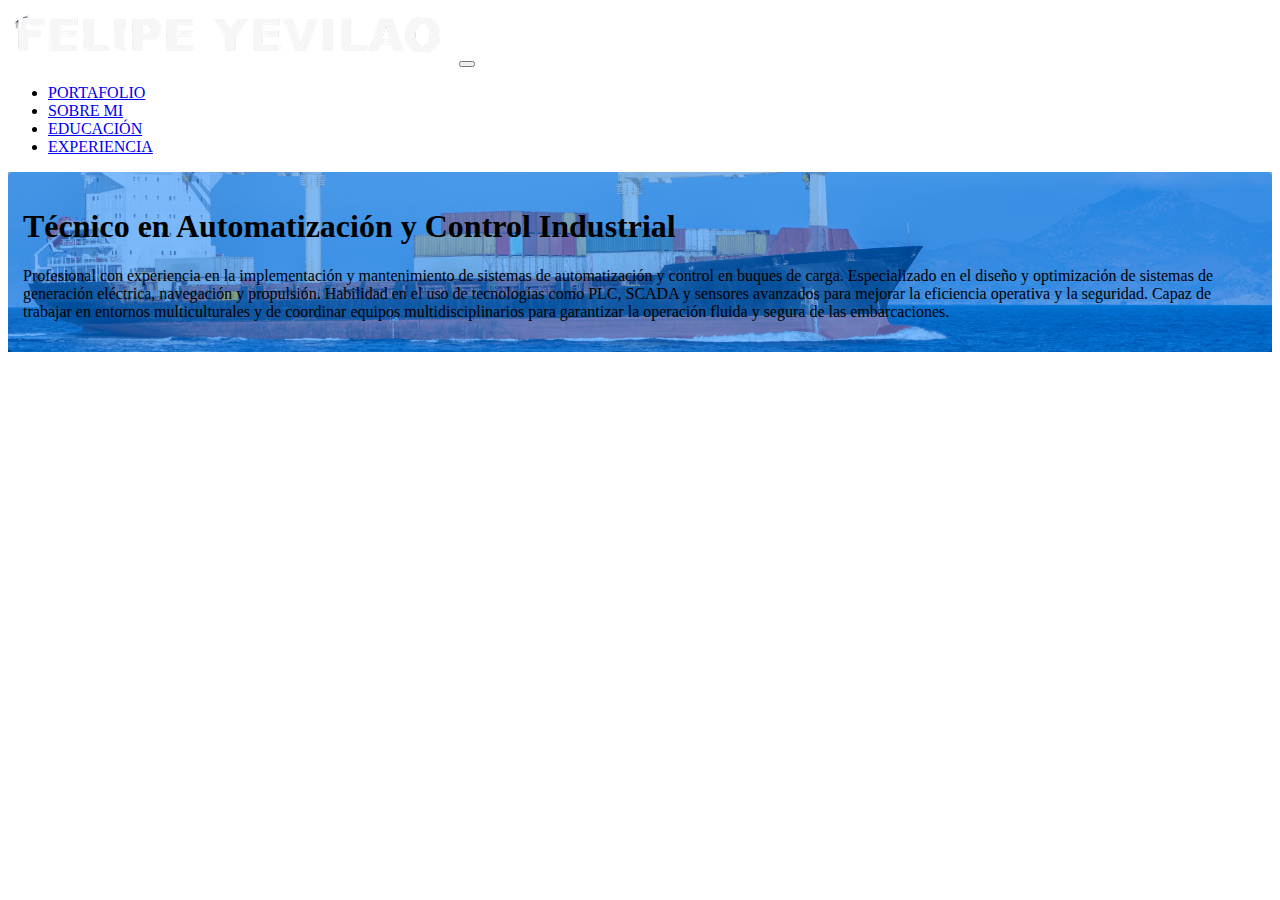
==== index.html @ 8414364f "primeros cambios a currriculm, agregue navbar, header, enlaces a portafolio y enlace a sección acerc" ====
<!DOCTYPE html>
<html lang="en">
  <head>
    <meta charset="UTF-8" />
    <meta name="viewport" content="width=device-width, initial-scale=1.0" />

    <link
      href="https://cdn.jsdelivr.net/npm/bootstrap@5.3.2/dist/css/bootstrap.min.css"
      rel="stylesheet"
      integrity="sha384-T3c6CoIi6uLrA9TneNEoa7RxnatzjcDSCmG1MXxSR1GAsXEV/Dwwykc2MPK8M2HN"
      crossorigin="anonymous"
    />
    <link rel="stylesheet" href="./assets/css/style.css" />
    <title>CURRICULUM FELIPE YEVILAO</title>
  </head>
  <body>
    <main>
      <nav
        class="navbar navbar-expand-lg bg-secondary p-3 text-primary-emphasis bg-primary-subtle border border-primary-subtle rounded-3 fs-5"
      >
        <div class="container-fluid">
          <img
            class="logo-nombre"
            src="./assets/imag/logo.png"
            alt="logo-nombre"
          />
          <button
            class="navbar-toggler"
            type="button"
            data-bs-toggle="collapse"
            data-bs-target="#navbarNavDropdown"
            aria-controls="navbarNavDropdown"
            aria-expanded="false"
            aria-label="Toggle navigation"
          >
            <span class="navbar-toggler-icon"></span>
          </button>
          <div
            class="collapse navbar-collapse justify-content-end"
            id="navbarNavDropdown"
          >
            <ul class="navbar-nav">
              <li class="nav-item">
                <a
                  class="nav-link active"
                  aria-current="page"
                  href="./portafolio.html"
                  >PORTAFOLIO</a
                >
              </li>
              <li class="nav-item">
                <a class="nav-link" href="#sobre-mi">SOBRE MI</a>
              </li>
              <li class="nav-item">
                <a class="nav-link" href="#">EDUCACIÓN</a>
              </li>
              <li class="nav-item">
                <a class="nav-link" href="#">EXPERIENCIA</a>
              </li>
            </ul>
          </div>
        </div>
      </nav>
      <header id="sobre-mi" class="py-5 mt-5 text-light">
        <div class="container">
          <div class="resumen ms-auto col-12 col-md-7 ">
            <h1 class="display-2 fw-normal my-2">Técnico en Automatización y Control Industrial</h1>
            <p class= "my-5">
              Profesional con experiencia en la implementación y mantenimiento
              de sistemas de automatización y control en buques de carga.
              Especializado en el diseño y optimización de sistemas de
              generación eléctrica, navegación y propulsión. Habilidad en el uso
              de tecnologías como PLC, SCADA y sensores avanzados para mejorar
              la eficiencia operativa y la seguridad. Capaz de trabajar en
              entornos multiculturales y de coordinar equipos
              multidisciplinarios para garantizar la operación fluida y segura
              de las embarcaciones.
            </p>
          </div>
        </div>
      </header>
    </main>
    <script
      src="https://cdn.jsdelivr.net/npm/bootstrap@5.3.2/dist/js/bootstrap.bundle.min.js"
      integrity="sha384-C6RzsynM9kWDrMNeT87bh95OGNyZPhcTNXj1NW7RuBCsyN/o0jlpcV8Qyq46cDfL"
      crossorigin="anonymous"
    ></script>
  </body>
</html>
---- assets/css/style.css ----
.logo-nombre{
   
}
#sobre-mi{
    background-image: url(../imag/bg-hero.png);
    background-repeat: no-repeat;
    background-size: cover;
    background-position: left;
}
.resumen{
    background-color: rgba(0, 123, 255, 0.5);
    padding: 15px;
    border-radius: 5px;
    text-align: left;
  
}
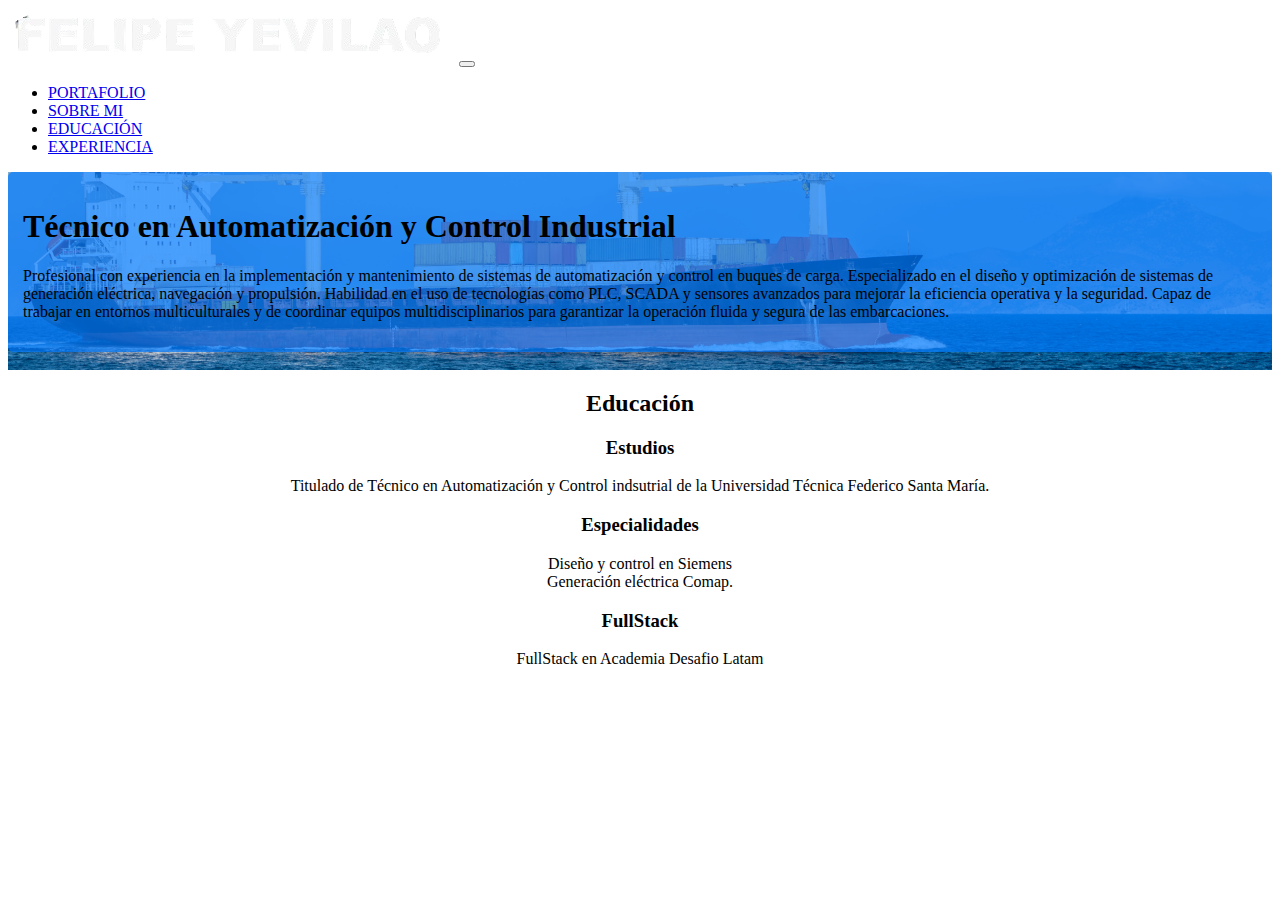
==== commit ef599805: "agregue sección de estudios" ====
--- a/index.html
+++ b/index.html
@@ -11,12 +11,14 @@
       crossorigin="anonymous"
     />
     <link rel="stylesheet" href="./assets/css/style.css" />
+    <script src="https://kit.fontawesome.com/fc6a3a621c.js" crossorigin="anonymous"></script>
     <title>CURRICULUM FELIPE YEVILAO</title>
   </head>
   <body>
     <main>
+      <!--Navbar-->
       <nav
-        class="navbar navbar-expand-lg bg-secondary p-3 text-primary-emphasis bg-primary-subtle border border-primary-subtle rounded-3 fs-5"
+        class="navbar navbar-expand-lg bg-secondary p-3 text-primary-emphasis bg-primary-subtle border border-primary-subtle rounded-3 fs-6"
       >
         <div class="container-fluid">
           <img
@@ -52,7 +54,7 @@
                 <a class="nav-link" href="#sobre-mi">SOBRE MI</a>
               </li>
               <li class="nav-item">
-                <a class="nav-link" href="#">EDUCACIÓN</a>
+                <a class="nav-link" href="#seccion-educacion">EDUCACIÓN</a>
               </li>
               <li class="nav-item">
                 <a class="nav-link" href="#">EXPERIENCIA</a>
@@ -61,11 +63,16 @@
           </div>
         </div>
       </nav>
-      <header id="sobre-mi" class="py-5 mt-5 text-light">
+      <!--Sobre mi-->
+
+      <header id="sobre-mi" class="py-4 mt-1 text-light">
         <div class="container">
-          <div class="resumen ms-auto col-12 col-md-7 ">
-            <h1 class="display-2 fw-normal my-2">Técnico en Automatización y Control Industrial</h1>
-            <p class= "my-5">
+          <div class="resumen ms-auto col-12 col-md-7">
+            <!--Parrafo sobre mi-->
+            <h1 class="display-2 fw-normal my-2">
+              Técnico en Automatización y Control Industrial
+            </h1>
+            <p class="my-3">
               Profesional con experiencia en la implementación y mantenimiento
               de sistemas de automatización y control en buques de carga.
               Especializado en el diseño y optimización de sistemas de
@@ -76,9 +83,45 @@
               multidisciplinarios para garantizar la operación fluida y segura
               de las embarcaciones.
             </p>
+           
+          </div>
+          <div class="mi-foto">
+            <img src="" alt="">
           </div>
         </div>
       </header>
+      <!--Sección educación-->
+      <section id="seccion-educacion">
+        <div class="container">
+          <h2 class="display-3 fw-bold my-4">Educación</h2>
+
+          <div class="row">
+            <div class="col-12 col-md-4">
+              <i class="fa-solid fa-building-columns fa-3x my-3"></i>
+              <h3 class="my-3 fw-bold">Estudios</h3>
+              <p class="my-3">
+                Titulado de Técnico en Automatización y Control indsutrial de la
+                Universidad Técnica Federico Santa María.
+              </p>
+            </div>
+    
+            <div class="col-12 col-md-4">
+              <i class="fa-solid fa-brain fa-3x my-3"></i>
+              <h3 class="my-3 fw-bold">Especialidades</h3>
+              <p class="my-3">
+                Diseño y control en Siemens <br />
+                Generación eléctrica Comap.
+              </p>
+            </div>
+            <div class="col-12 col-md-4">
+              <i class="fa-solid fa-code fa-3x my-3"></i>
+              <h3 class="my-3 fw-bold">FullStack</h3>
+              <p class="my-3">FullStack en Academia Desafio Latam</p>
+            </div>
+          </div>
+        </div>
+   
+      </section>
     </main>
     <script
       src="https://cdn.jsdelivr.net/npm/bootstrap@5.3.2/dist/js/bootstrap.bundle.min.js"
--- a/assets/css/style.css
+++ b/assets/css/style.css
@@ -6,11 +6,18 @@
     background-repeat: no-repeat;
     background-size: cover;
     background-position: left;
+    font-size: medium;
 }
 .resumen{
-    background-color: rgba(0, 123, 255, 0.5);
+    background-color: rgba(0, 123, 255, 0.7);
     padding: 15px;
     border-radius: 5px;
     text-align: left;
   
 }
+#seccion-educacion{
+    text-align: center;
+
+
+}
+
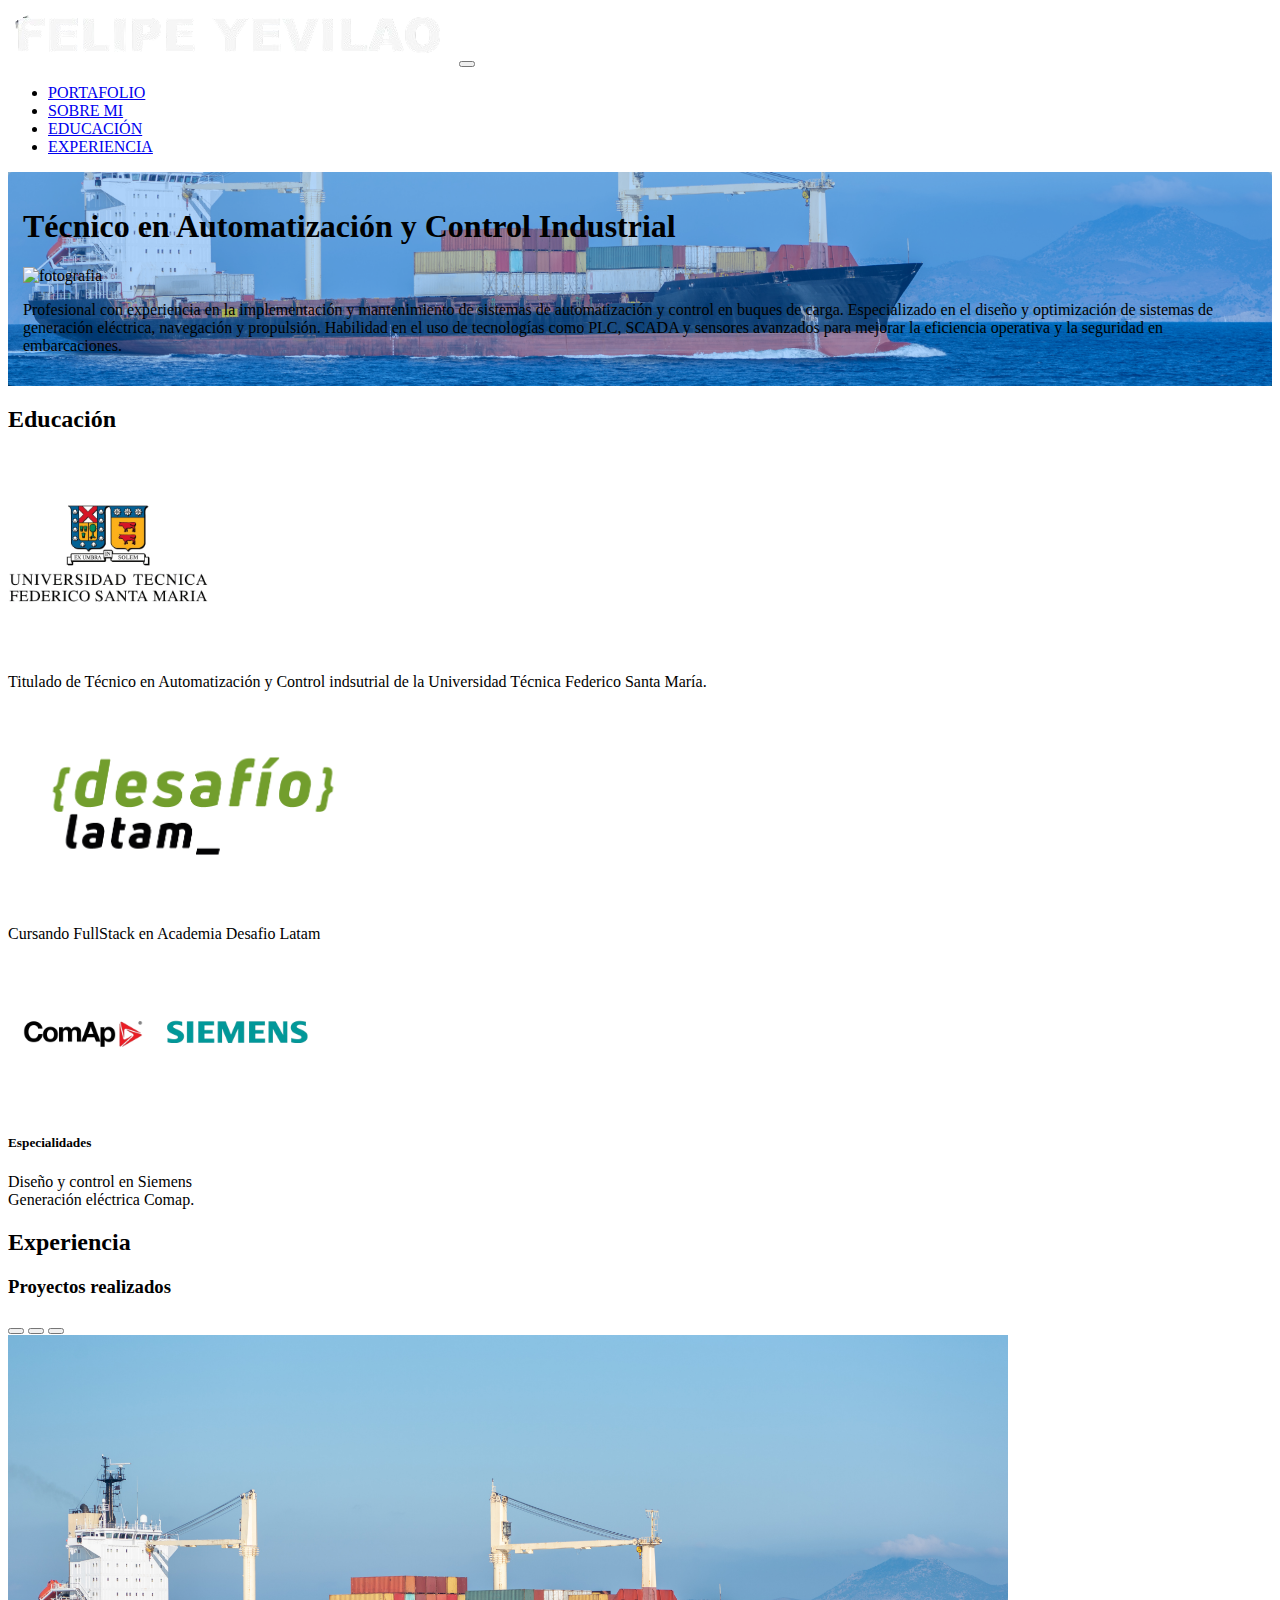
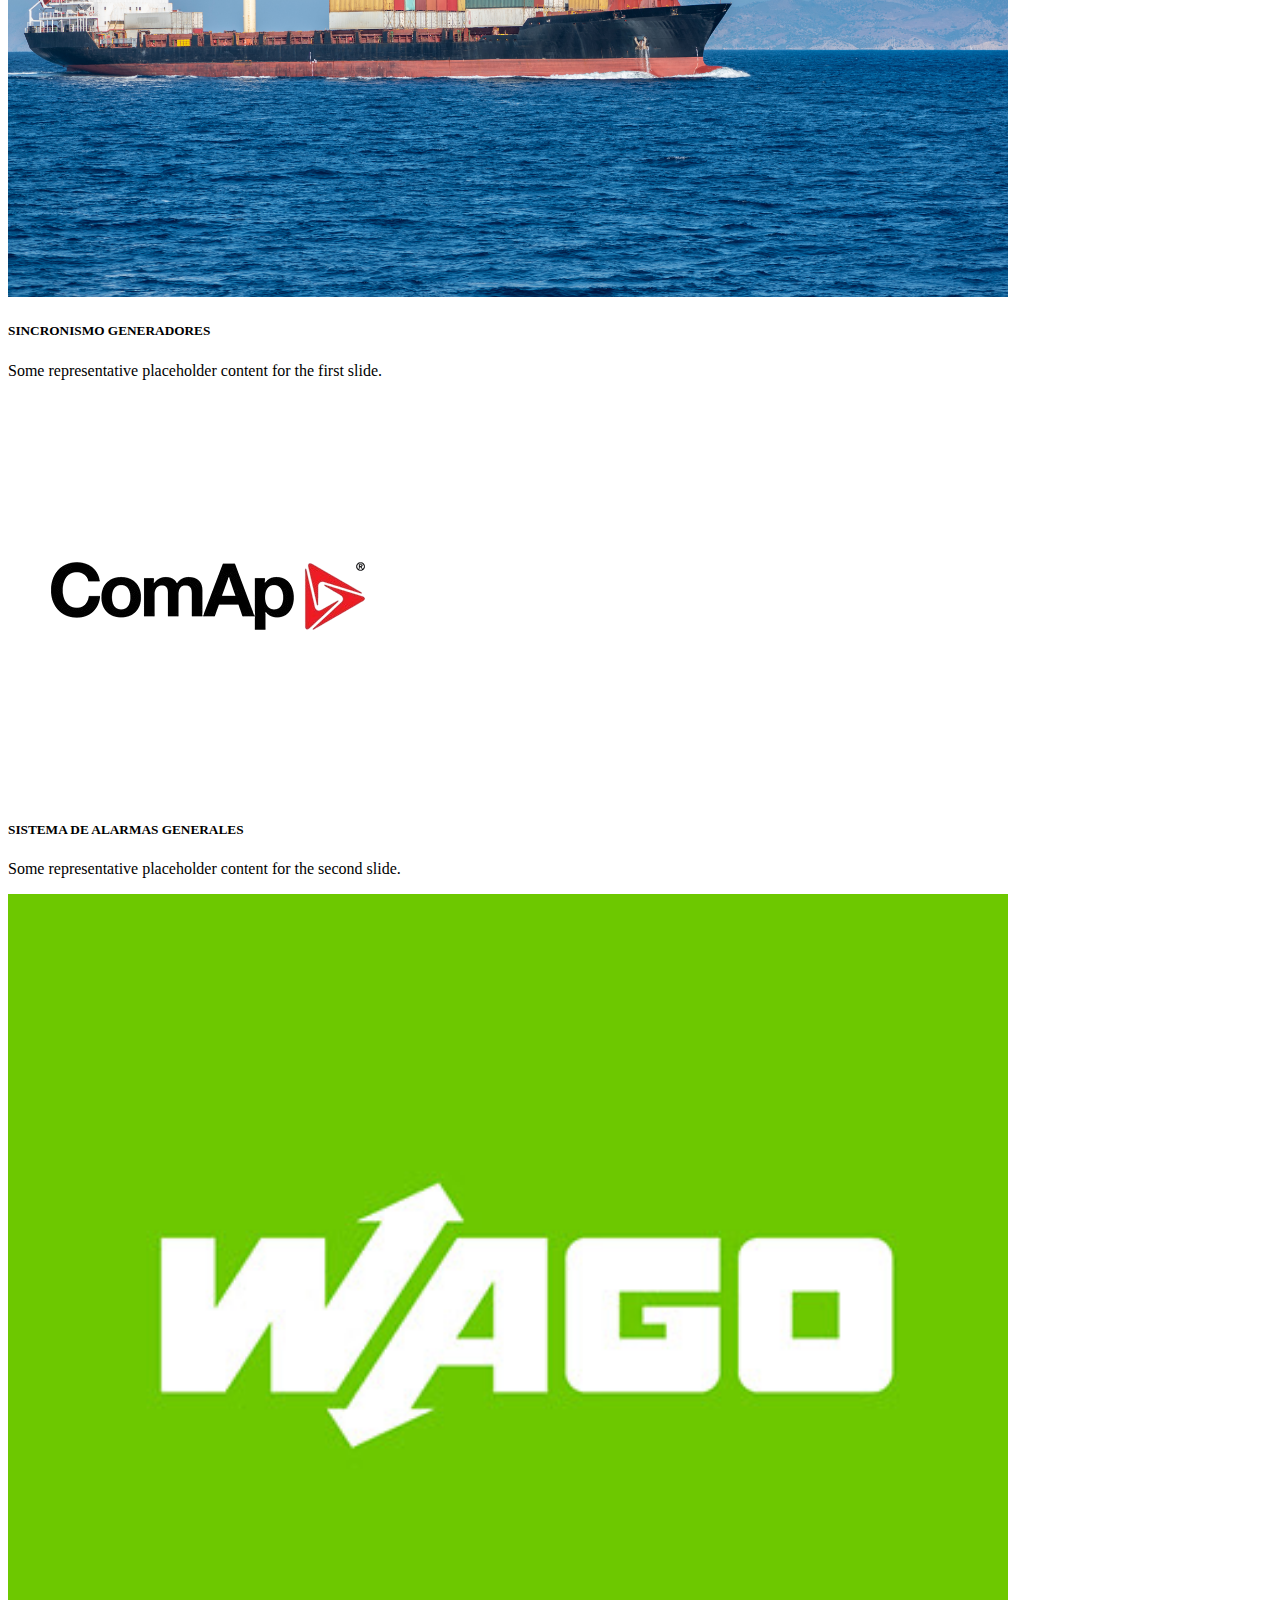
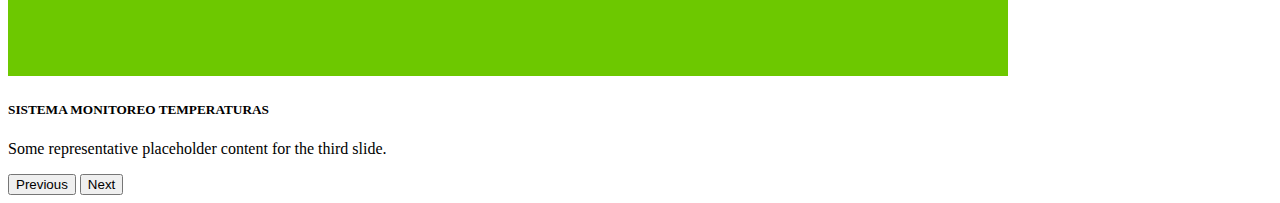
==== commit a15c4c5a: "agregue modificaciones a sección de estudios, agregue y avancé en sección de experiencia" ====
--- a/index.html
+++ b/index.html
@@ -11,7 +11,10 @@
       crossorigin="anonymous"
     />
     <link rel="stylesheet" href="./assets/css/style.css" />
-    <script src="https://kit.fontawesome.com/fc6a3a621c.js" crossorigin="anonymous"></script>
+    <script
+      src="https://kit.fontawesome.com/fc6a3a621c.js"
+      crossorigin="anonymous"
+    ></script>
     <title>CURRICULUM FELIPE YEVILAO</title>
   </head>
   <body>
@@ -57,7 +60,7 @@
                 <a class="nav-link" href="#seccion-educacion">EDUCACIÓN</a>
               </li>
               <li class="nav-item">
-                <a class="nav-link" href="#">EXPERIENCIA</a>
+                <a class="nav-link" href="#experiencia">EXPERIENCIA</a>
               </li>
             </ul>
           </div>
@@ -65,63 +68,125 @@
       </nav>
       <!--Sobre mi-->
 
-      <header id="sobre-mi" class="py-4 mt-1 text-light">
+      <header id="sobre-mi" class="py-4 text-light text-center">
         <div class="container">
           <div class="resumen ms-auto col-12 col-md-7">
             <!--Parrafo sobre mi-->
-            <h1 class="display-2 fw-normal my-2">
+            <h1 class="display-4 fw-normal my-2">
               Técnico en Automatización y Control Industrial
             </h1>
+            <div>
+              <img
+                class="mi-foto rounded-circle"
+                src="./assets/imag/mifoto.jpg"
+                alt="fotografia"
+              />
+            </div>
             <p class="my-3">
               Profesional con experiencia en la implementación y mantenimiento
               de sistemas de automatización y control en buques de carga.
               Especializado en el diseño y optimización de sistemas de
               generación eléctrica, navegación y propulsión. Habilidad en el uso
               de tecnologías como PLC, SCADA y sensores avanzados para mejorar
-              la eficiencia operativa y la seguridad. Capaz de trabajar en
-              entornos multiculturales y de coordinar equipos
-              multidisciplinarios para garantizar la operación fluida y segura
-              de las embarcaciones.
+              la eficiencia operativa y la seguridad en embarcaciones.
             </p>
-           
-          </div>
-          <div class="mi-foto">
-            <img src="" alt="">
           </div>
         </div>
       </header>
       <!--Sección educación-->
-      <section id="seccion-educacion">
+      <section id="seccion-educacion ">
         <div class="container">
           <h2 class="display-3 fw-bold my-4">Educación</h2>
 
           <div class="row">
             <div class="col-12 col-md-4">
-              <i class="fa-solid fa-building-columns fa-3x my-3"></i>
-              <h3 class="my-3 fw-bold">Estudios</h3>
+              <img
+                src="./assets/imag/escudo-usm.jpg"
+                alt=""
+                style="width: 200px; height: auto"
+              />
+
               <p class="my-3">
                 Titulado de Técnico en Automatización y Control indsutrial de la
                 Universidad Técnica Federico Santa María.
               </p>
             </div>
-    
             <div class="col-12 col-md-4">
-              <i class="fa-solid fa-brain fa-3x my-3"></i>
-              <h3 class="my-3 fw-bold">Especialidades</h3>
+              <img
+                class="logo-desafio"
+                src="./assets/imag/logoDesafioLatam.png"
+                alt="logo_desafio_latam"
+              />
+              <p class="my-3">Cursando FullStack en Academia Desafio Latam</p>
+            </div>
+
+            <div class="col-12 col-md-4 mt-4">
+              <img
+                class="logo-comap"
+                src="./assets/imag/logoComap.png"
+                alt="logo-comap"
+              />
+              <img
+                class="logo-siemens"
+                src="./assets/imag/logoSiemens.png"
+                alt="logo-siemens"
+              />
+
+              <h5 class="my-3 fw-bold">Especialidades</h5>
               <p class="my-3">
                 Diseño y control en Siemens <br />
                 Generación eléctrica Comap.
               </p>
             </div>
-            <div class="col-12 col-md-4">
-              <i class="fa-solid fa-code fa-3x my-3"></i>
-              <h3 class="my-3 fw-bold">FullStack</h3>
-              <p class="my-3">FullStack en Academia Desafio Latam</p>
+          </div>
+        </div>
+     
+
+      <!--pruebas carrusel-->
+      <section>
+      <h2 class="display-4 fw-bold text-center  mb-3">
+        Experiencia
+      </h2>
+      <h3 class="text-center">Proyectos realizados</h3>
+ <div id="carouselExampleCaptions" class="carousel slide">
+        <div class="carousel-indicators">
+          <button type="button" data-bs-target="#carouselExampleCaptions" data-bs-slide-to="0" class="active" aria-current="true" aria-label="Slide 1"></button>
+          <button type="button" data-bs-target="#carouselExampleCaptions" data-bs-slide-to="1" aria-label="Slide 2"></button>
+          <button type="button" data-bs-target="#carouselExampleCaptions" data-bs-slide-to="2" aria-label="Slide 3"></button>
+        </div>
+        <div class="carousel-inner">
+          <div class="carousel-item active">
+            <img class="imagen-sincronismo" src="./assets/imag/bg-hero.png" class="d-block w-100" alt="...">
+            <div class="carousel-caption d-none d-md-block">
+              <h5>SINCRONISMO GENERADORES</h5>
+              <p>Some representative placeholder content for the first slide.</p>
+            </div>
+          </div>
+          <div class="carousel-item">
+            <img class="imagen-alarmas" src="./assets/imag/logoComap.png" class="d-block w-100" alt="...">
+            <div class="carousel-caption d-none d-md-block">
+              <h5>SISTEMA DE ALARMAS GENERALES</h5>
+              <p>Some representative placeholder content for the second slide.</p>
+            </div>
+          </div>
+          <div class="carousel-item">
+            <img class="imagen-temperatura" src="./assets/imag/wago.jpg" class="d-block w-100" alt="...">
+            <div class="carousel-caption d-none d-md-block">
+              <h5>SISTEMA MONITOREO TEMPERATURAS</h5>
+              <p>Some representative placeholder content for the third slide.</p>
             </div>
           </div>
         </div>
-   
-      </section>
+        <button class="carousel-control-prev" type="button" data-bs-target="#carouselExampleCaptions" data-bs-slide="prev">
+          <span class="carousel-control-prev-icon" aria-hidden="true"></span>
+          <span class="visually-hidden">Previous</span>
+        </button>
+        <button class="carousel-control-next" type="button" data-bs-target="#carouselExampleCaptions" data-bs-slide="next">
+          <span class="carousel-control-next-icon" aria-hidden="true"></span>
+          <span class="visually-hidden">Next</span>
+        </button>
+      </div>
+    </section>
     </main>
     <script
       src="https://cdn.jsdelivr.net/npm/bootstrap@5.3.2/dist/js/bootstrap.bundle.min.js"
--- a/assets/css/style.css
+++ b/assets/css/style.css
@@ -1,3 +1,6 @@
+
+
+
 .logo-nombre{
    
 }
@@ -7,17 +10,52 @@
     background-size: cover;
     background-position: left;
     font-size: medium;
+    
 }
 .resumen{
-    background-color: rgba(0, 123, 255, 0.7);
+    background-color: rgba(0, 123, 255, 0.3);
     padding: 15px;
     border-radius: 5px;
     text-align: left;
-  
+
 }
+
+.mi-foto{
+    width: 200px;
+    height: auto;
+
+}
+
 #seccion-educacion{
     text-align: center;
 
 
 }
+.logo-desafio{
+   
+   width: 370px;
+   height: auto;
 
+}
+.logo-comap{
+    width: 150px;
+    height: auto;
+}
+.logo-siemens{
+    width: 150px;
+    height: auto;
+
+}
+.imagen-sincronismo{
+    width: 1000px;
+    height: auto;
+}
+.imagen-alarmas{
+    width: auto;
+    height: 50%;
+}
+.imagen-temperatura{
+    width: 1000px;
+    height: auto;
+
+}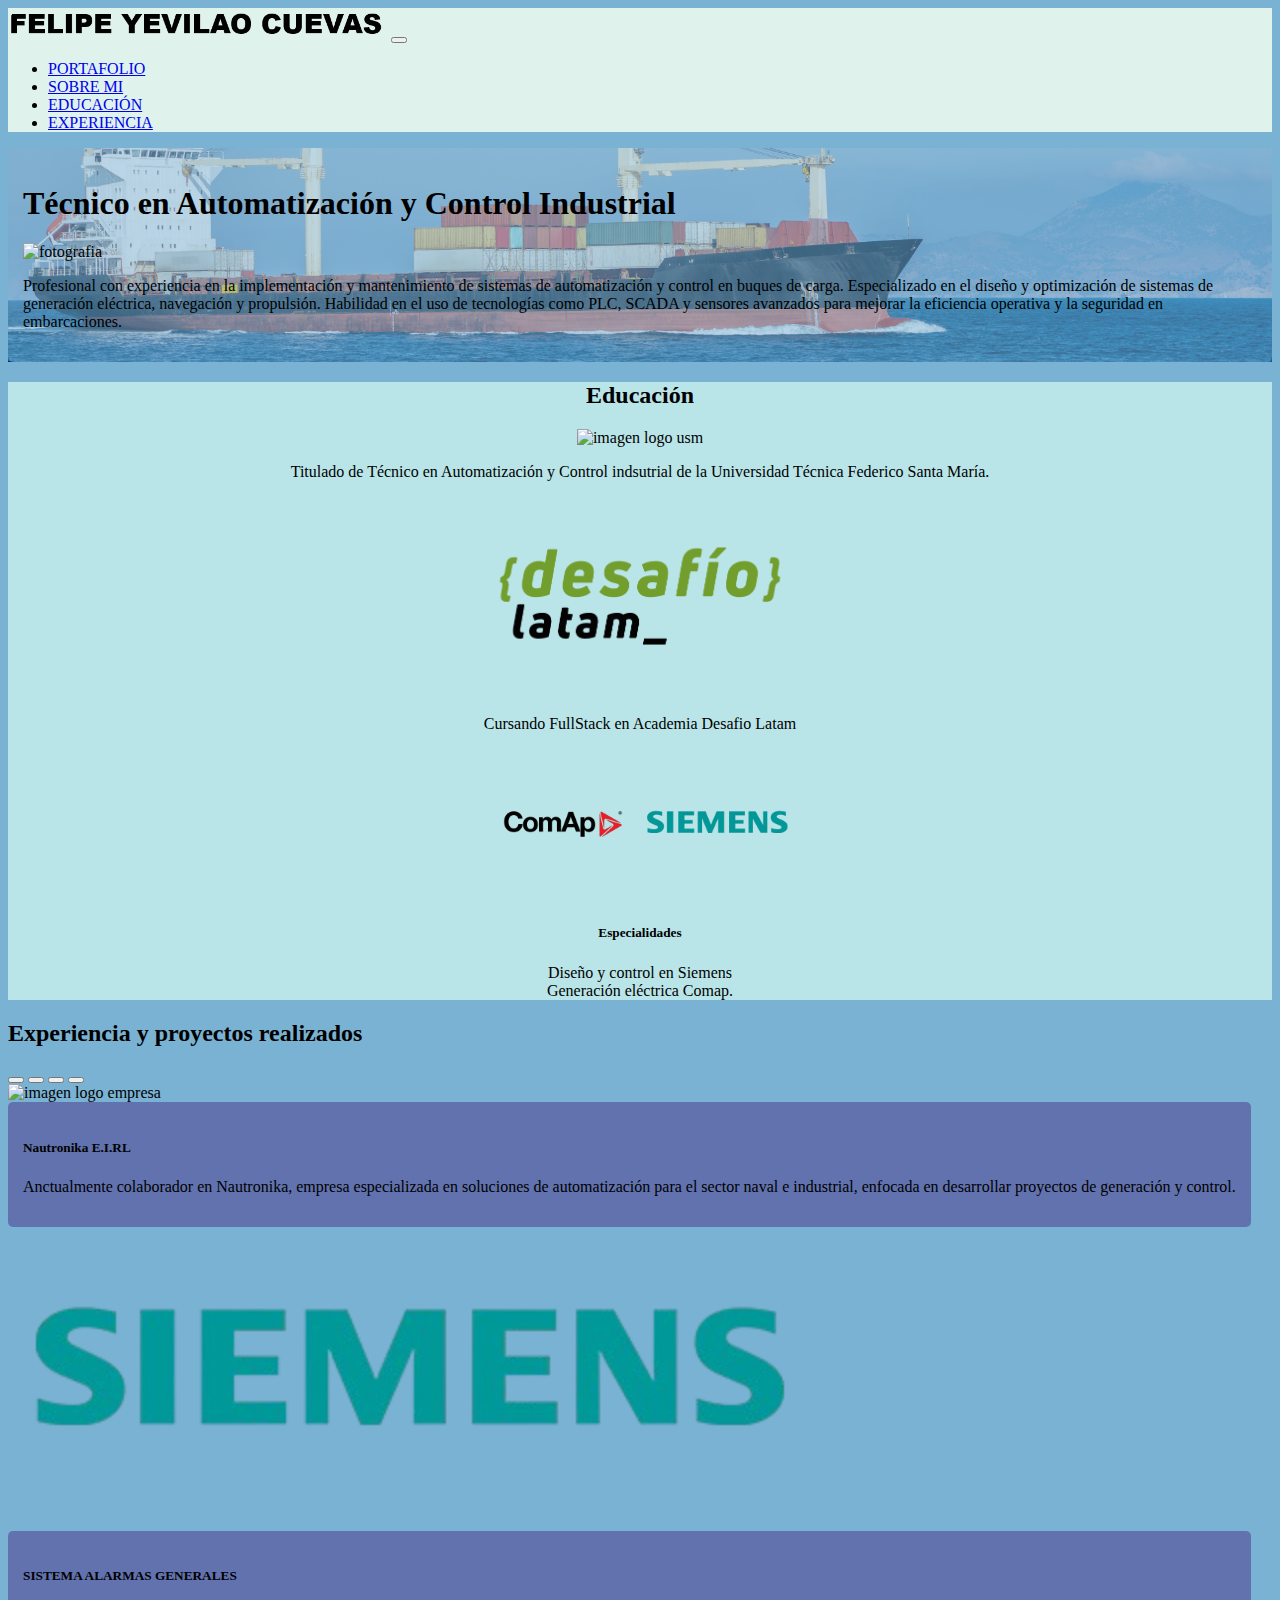
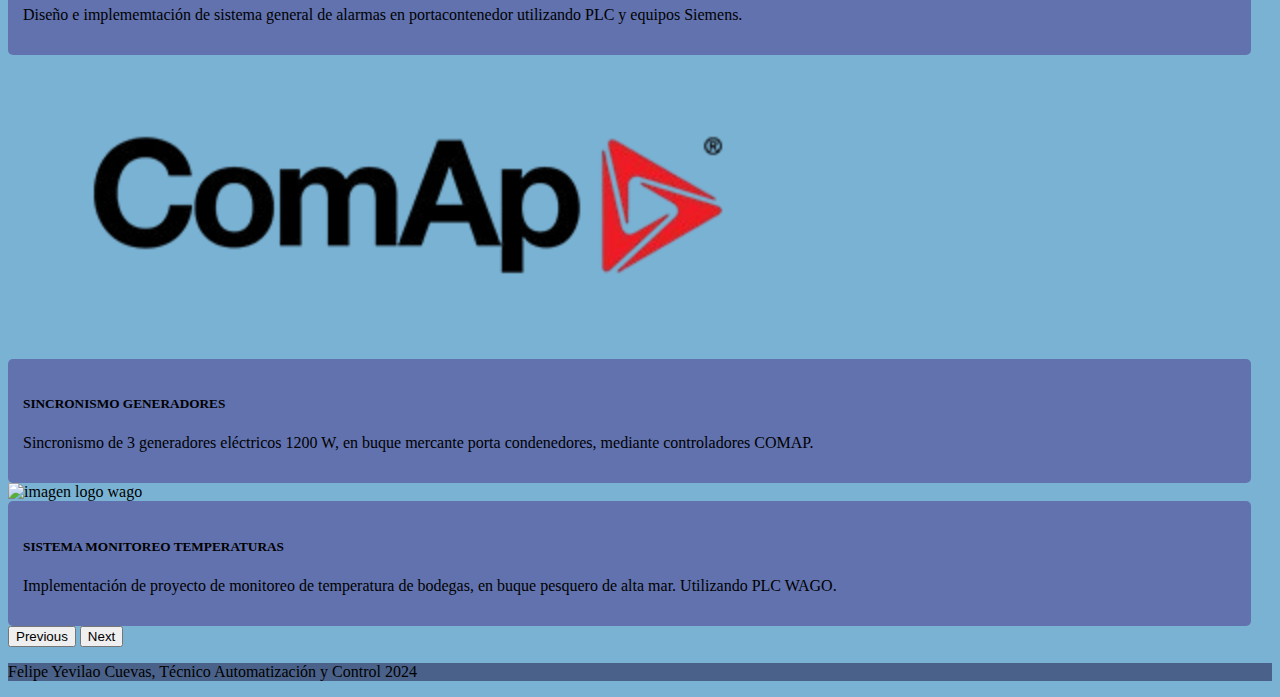
==== commit dfcc73e8: "solucion a problema de superposición de imagen en carrusel, agregué links a botones de tarjetas en p" ====
--- a/index.html
+++ b/index.html
@@ -18,16 +18,16 @@
     <title>CURRICULUM FELIPE YEVILAO</title>
   </head>
   <body>
-    <main>
+    
       <!--Navbar-->
       <nav
-        class="navbar navbar-expand-lg bg-secondary p-3 text-primary-emphasis bg-primary-subtle border border-primary-subtle rounded-3 fs-6"
+        class="navbar navbar-expand-lg  p-3 text-primary-emphasis s border border-primary-subtle rounded-3 fs-6 sticky-top" 
       >
         <div class="container-fluid">
           <img
             class="logo-nombre"
-            src="./assets/imag/logo.png"
-            alt="logo-nombre"
+            src="./assets/imag/logo_nombre.png"
+            alt="logo nombre"
           />
           <button
             class="navbar-toggler"
@@ -57,7 +57,7 @@
                 <a class="nav-link" href="#sobre-mi">SOBRE MI</a>
               </li>
               <li class="nav-item">
-                <a class="nav-link" href="#seccion-educacion">EDUCACIÓN</a>
+                <a class="nav-link" href="#educacion">EDUCACIÓN</a>
               </li>
               <li class="nav-item">
                 <a class="nav-link" href="#experiencia">EXPERIENCIA</a>
@@ -66,16 +66,18 @@
           </div>
         </div>
       </nav>
+      
       <!--Sobre mi-->
-
-      <header id="sobre-mi" class="py-4 text-light text-center">
-        <div class="container">
-          <div class="resumen ms-auto col-12 col-md-7">
+      <main>
+
+      <header id="sobre-mi" class="py-4 text-light ">
+        <div class="container-fluid">
+          <div class="resumen ms-auto text-center py-4 col-12 col-md-7">
             <!--Parrafo sobre mi-->
             <h1 class="display-4 fw-normal my-2">
               Técnico en Automatización y Control Industrial
             </h1>
-            <div>
+            <div >
               <img
                 class="mi-foto rounded-circle"
                 src="./assets/imag/mifoto.jpg"
@@ -94,15 +96,15 @@
         </div>
       </header>
       <!--Sección educación-->
-      <section id="seccion-educacion ">
-        <div class="container">
-          <h2 class="display-3 fw-bold my-4">Educación</h2>
+      <section>
+        <div id="educacion" class="container-fluid mt-0 p-4">
+          <h2 class="display-3 fw-bold my-4 text-center">Educación</h2>
 
           <div class="row">
             <div class="col-12 col-md-4">
               <img
-                src="./assets/imag/escudo-usm.jpg"
-                alt=""
+                src="./assets/imag/escudo-usm.png"
+                alt="imagen logo usm"
                 style="width: 200px; height: auto"
               />
 
@@ -115,7 +117,7 @@
               <img
                 class="logo-desafio"
                 src="./assets/imag/logoDesafioLatam.png"
-                alt="logo_desafio_latam"
+                alt="imagen logo desafio latam"
               />
               <p class="my-3">Cursando FullStack en Academia Desafio Latam</p>
             </div>
@@ -124,12 +126,12 @@
               <img
                 class="logo-comap"
                 src="./assets/imag/logoComap.png"
-                alt="logo-comap"
+                alt="imagen logo comap"
               />
               <img
                 class="logo-siemens"
                 src="./assets/imag/logoSiemens.png"
-                alt="logo-siemens"
+                alt="imagen logo siemens"
               />
 
               <h5 class="my-3 fw-bold">Especialidades</h5>
@@ -142,42 +144,59 @@
         </div>
      
 
-      <!--pruebas carrusel-->
-      <section>
-      <h2 class="display-4 fw-bold text-center  mb-3">
-        Experiencia
+      <!--Seccion Experiencia-->
+      <section >
+        <div id="experiencia" class="container mt-4 p-3">
+      <h2 class="display-4 fw-bold text-center">
+        Experiencia y proyectos realizados
       </h2>
-      <h3 class="text-center">Proyectos realizados</h3>
- <div id="carouselExampleCaptions" class="carousel slide">
-        <div class="carousel-indicators">
+      
+ <div id="carouselExampleCaptions" class=" container p-5 carousel slide">
+        <div class="carousel-indicators ">
           <button type="button" data-bs-target="#carouselExampleCaptions" data-bs-slide-to="0" class="active" aria-current="true" aria-label="Slide 1"></button>
           <button type="button" data-bs-target="#carouselExampleCaptions" data-bs-slide-to="1" aria-label="Slide 2"></button>
           <button type="button" data-bs-target="#carouselExampleCaptions" data-bs-slide-to="2" aria-label="Slide 3"></button>
-        </div>
+          <button type="button" data-bs-target="#carouselExampleCaptions" data-bs-slide-to="3" aria-label="Slide 4"></button>
+        </div>
+        
         <div class="carousel-inner">
           <div class="carousel-item active">
-            <img class="imagen-sincronismo" src="./assets/imag/bg-hero.png" class="d-block w-100" alt="...">
+            <img class="logo-nautronika" src="./assets/imag/logo_nautronika.png" class="d-block w-100" alt="imagen logo empresa">
+            <div class="carousel-caption d-none d-md-block">
+              <h5>Nautronika E.I.RL</h5>
+              <p>Anctualmente colaborador en Nautronika, empresa especializada en soluciones de automatización para el sector naval e industrial, enfocada en desarrollar proyectos de generación y control.</p>
+            </div>
+          </div>
+        <div class="carousel-item">
+          
+            <img class="imagen-sincronismo" src="./assets/imag/logoSiemens.png" class="d-block w-100" alt="imagen  logo siemens">
+            <div class="carousel-caption d-none d-md-block">
+              <h5>SISTEMA ALARMAS GENERALES</h5>
+              <p>Diseño e implememtación de sistema general de alarmas en
+                portacontenedor utilizando PLC y equipos Siemens.</p>
+            </div>
+          </div>
+      
+
+          <div class="carousel-item">
+            <img class="imagen-alarmas" src="./assets/imag/logoComap.png" class="d-block w-100" alt="imagen logo comap">
             <div class="carousel-caption d-none d-md-block">
               <h5>SINCRONISMO GENERADORES</h5>
-              <p>Some representative placeholder content for the first slide.</p>
+              <p>Sincronismo de 3 generadores eléctricos 1200 W, en buque
+                mercante porta condenedores, mediante controladores COMAP.</p>
             </div>
           </div>
           <div class="carousel-item">
-            <img class="imagen-alarmas" src="./assets/imag/logoComap.png" class="d-block w-100" alt="...">
-            <div class="carousel-caption d-none d-md-block">
-              <h5>SISTEMA DE ALARMAS GENERALES</h5>
-              <p>Some representative placeholder content for the second slide.</p>
-            </div>
-          </div>
-          <div class="carousel-item">
-            <img class="imagen-temperatura" src="./assets/imag/wago.jpg" class="d-block w-100" alt="...">
+            <img class="imagen-temperatura" src="./assets/imag/logoWago.png" class="d-block w-100" alt="imagen logo wago">
             <div class="carousel-caption d-none d-md-block">
               <h5>SISTEMA MONITOREO TEMPERATURAS</h5>
-              <p>Some representative placeholder content for the third slide.</p>
-            </div>
-          </div>
-        </div>
-        <button class="carousel-control-prev" type="button" data-bs-target="#carouselExampleCaptions" data-bs-slide="prev">
+              <p>Implementación de proyecto de monitoreo de temperatura de
+                bodegas, en buque pesquero de alta mar. Utilizando PLC WAGO.</p>
+            </div>
+          </div>
+      
+        </div>
+        <button class="carousel-control-prev " type="button" data-bs-target="#carouselExampleCaptions" data-bs-slide="prev">
           <span class="carousel-control-prev-icon" aria-hidden="true"></span>
           <span class="visually-hidden">Previous</span>
         </button>
@@ -186,8 +205,16 @@
           <span class="visually-hidden">Next</span>
         </button>
       </div>
+    </div>
     </section>
-    </main>
+    
+  </main>
+ <!--Footer-->
+    <footer>
+      <div id="footer">
+        <p class="p-4 text-center mt-5 text-light">Felipe Yevilao Cuevas, Técnico Automatización y Control 2024</p>
+      </div>
+      </footer>
     <script
       src="https://cdn.jsdelivr.net/npm/bootstrap@5.3.2/dist/js/bootstrap.bundle.min.js"
       integrity="sha384-C6RzsynM9kWDrMNeT87bh95OGNyZPhcTNXj1NW7RuBCsyN/o0jlpcV8Qyq46cDfL"
--- a/assets/css/style.css
+++ b/assets/css/style.css
@@ -1,33 +1,43 @@
-
-
+body{
+    background-color: #7AB2D3;
+}
+.navbar{
+    background-color: #DFF2EB;
+}
 
 .logo-nombre{
+    width: 30%;
    
 }
 #sobre-mi{
-    background-image: url(../imag/bg-hero.png);
+    background-image: url(../imag/bgHeader.png);
     background-repeat: no-repeat;
     background-size: cover;
     background-position: left;
     font-size: medium;
+
+   
     
 }
 .resumen{
-    background-color: rgba(0, 123, 255, 0.3);
+    background-color: rgba(122, 178, 211,0.5);
     padding: 15px;
     border-radius: 5px;
     text-align: left;
+    
 
 }
 
 .mi-foto{
     width: 200px;
     height: auto;
-
 }
 
-#seccion-educacion{
+#educacion{
     text-align: center;
+    background-color: #B9E5E8;
+   
+    
 
 
 }
@@ -46,16 +56,44 @@
     height: auto;
 
 }
+
+#experiencia{
+ 
+    width: max-content;
+    height: min-content;
+    
+}
+.logo-nautronika{
+    width:930px;
+    height: 300px;
+    object-fit: cover;
+
+}
 .imagen-sincronismo{
-    width: 1000px;
-    height: auto;
+    width:800px;
+    height: 300px;
+    object-fit: cover;
 }
 .imagen-alarmas{
-    width: auto;
-    height: 50%;
+    width: 800px;
+    height: 300px;
+    object-fit: cover;
 }
 .imagen-temperatura{
-    width: 1000px;
+    width:800px;
+    height: 300px;
+    object-fit: cover;
+
+}
+footer{
+    background-color: #4A628A;
+}
+.carousel-caption{
+    background-color: rgba(87, 87, 158, 0.7);
+    padding: 15px;
+    border-radius: 5px;
+}
+.Logo-portafolio{
+    width: 100px;
     height: auto;
-
 }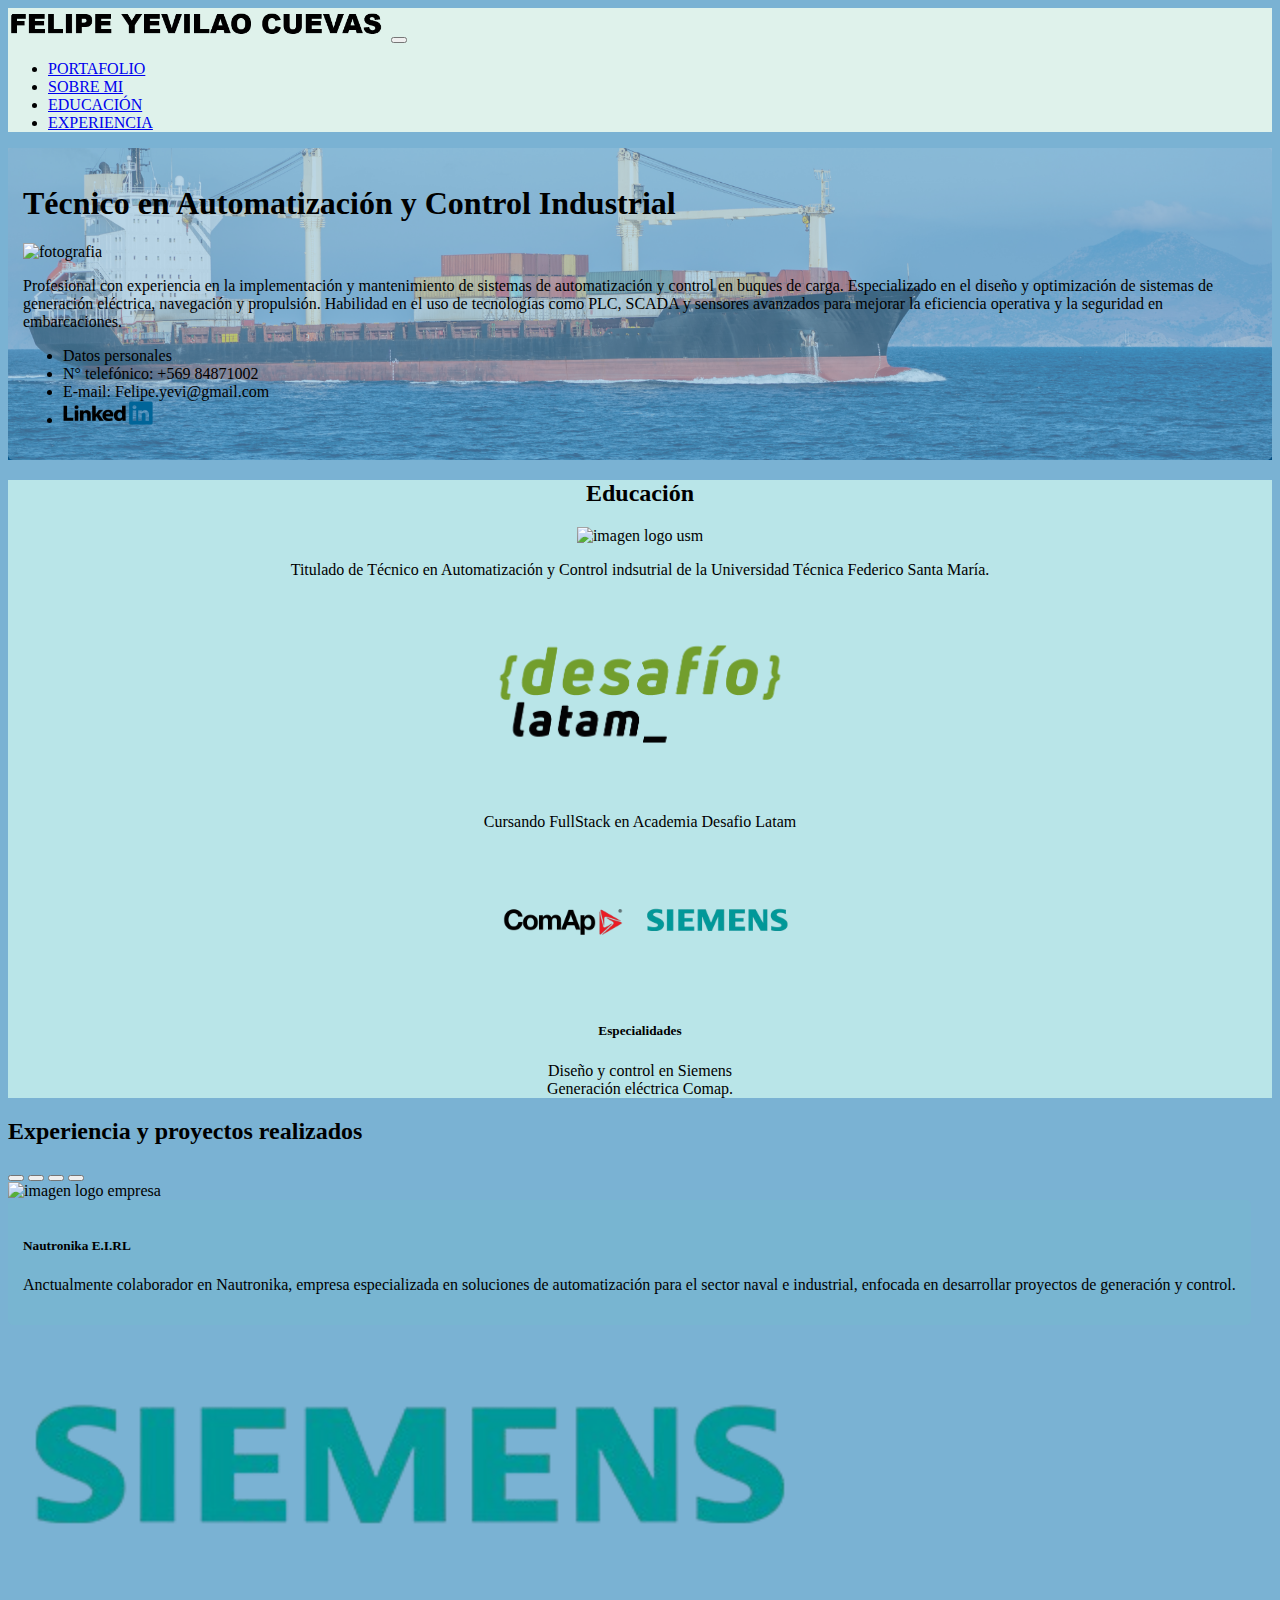
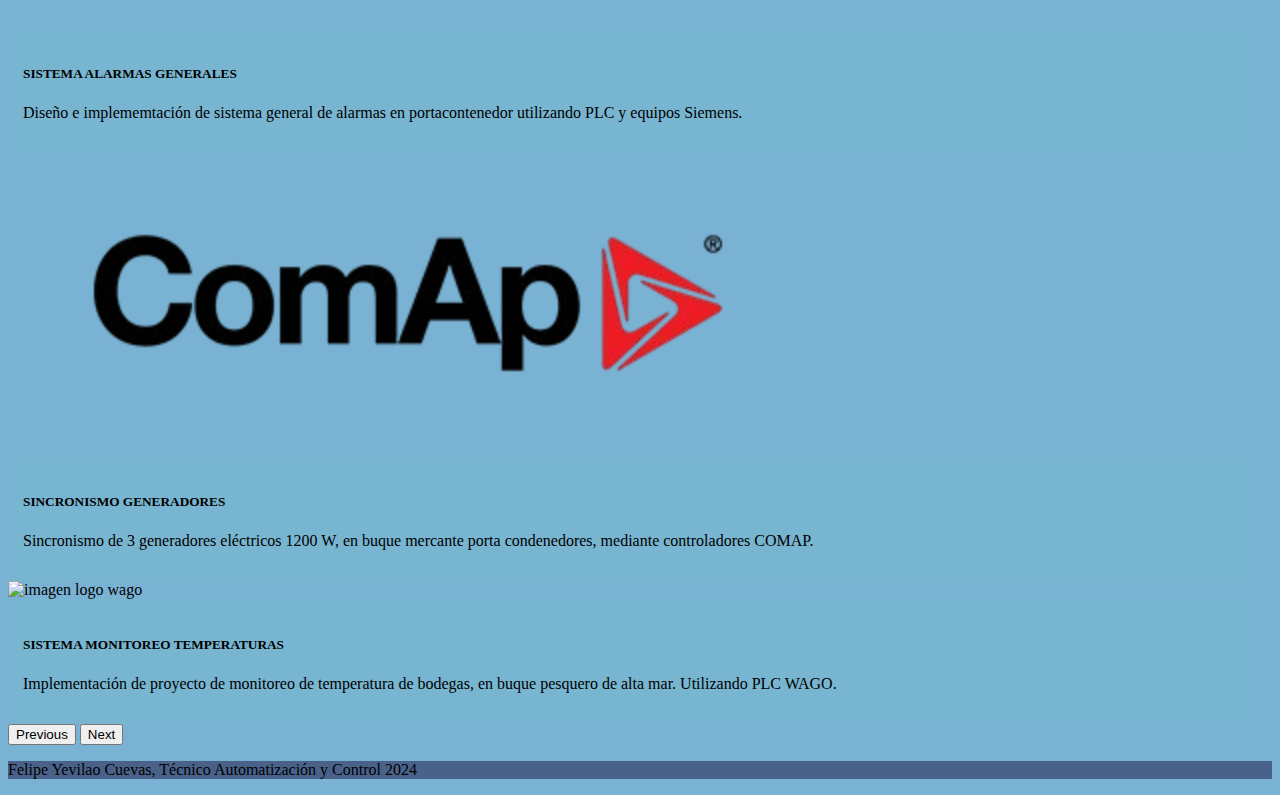
==== commit 550faf8f: "mejoré sección sobre mi, agregando información personal" ====
--- a/index.html
+++ b/index.html
@@ -68,7 +68,7 @@
       </nav>
       
       <!--Sobre mi-->
-      <main>
+    
 
       <header id="sobre-mi" class="py-4 text-light ">
         <div class="container-fluid">
@@ -92,9 +92,21 @@
               de tecnologías como PLC, SCADA y sensores avanzados para mejorar
               la eficiencia operativa y la seguridad en embarcaciones.
             </p>
+            
+            <ul class="list-group">
+              <li class="list-group-item">Datos personales</li>
+            
+              <li class="list-group-item list-group-item-primary">N° telefónico: +569 84871002</li>
+              <li class="list-group-item list-group-item-primary">E-mail: Felipe.yevi@gmail.com</li>
+              <li class="list-group-item list-group-item-primary"> <a href="https://www.linkedin.com" target="_blank">
+                <img class="logo-linkedin" src="./assets/imag/logoLinkedin.png" alt="imagen logo linkedin">
+            </a></li>
+             
+            </ul>
           </div>
         </div>
       </header>
+      <main>
       <!--Sección educación-->
       <section>
         <div id="educacion" class="container-fluid mt-0 p-4">
@@ -151,7 +163,7 @@
         Experiencia y proyectos realizados
       </h2>
       
- <div id="carouselExampleCaptions" class=" container p-5 carousel slide">
+ <div id="carouselExampleCaptions" class=" p-5 carousel slide">
         <div class="carousel-indicators ">
           <button type="button" data-bs-target="#carouselExampleCaptions" data-bs-slide-to="0" class="active" aria-current="true" aria-label="Slide 1"></button>
           <button type="button" data-bs-target="#carouselExampleCaptions" data-bs-slide-to="1" aria-label="Slide 2"></button>
@@ -162,7 +174,7 @@
         <div class="carousel-inner">
           <div class="carousel-item active">
             <img class="logo-nautronika" src="./assets/imag/logo_nautronika.png" class="d-block w-100" alt="imagen logo empresa">
-            <div class="carousel-caption d-none d-md-block">
+            <div class="carousel-caption d-none d-md-block ">
               <h5>Nautronika E.I.RL</h5>
               <p>Anctualmente colaborador en Nautronika, empresa especializada en soluciones de automatización para el sector naval e industrial, enfocada en desarrollar proyectos de generación y control.</p>
             </div>
--- a/assets/css/style.css
+++ b/assets/css/style.css
@@ -32,7 +32,9 @@
     width: 200px;
     height: auto;
 }
-
+.logo-linkedin{
+    
+}
 #educacion{
     text-align: center;
     background-color: #B9E5E8;
@@ -89,9 +91,10 @@
     background-color: #4A628A;
 }
 .carousel-caption{
-    background-color: rgba(87, 87, 158, 0.7);
+    background-color: rgba(120, 183, 208, 0.7);
     padding: 15px;
     border-radius: 5px;
+    
 }
 .Logo-portafolio{
     width: 100px;
